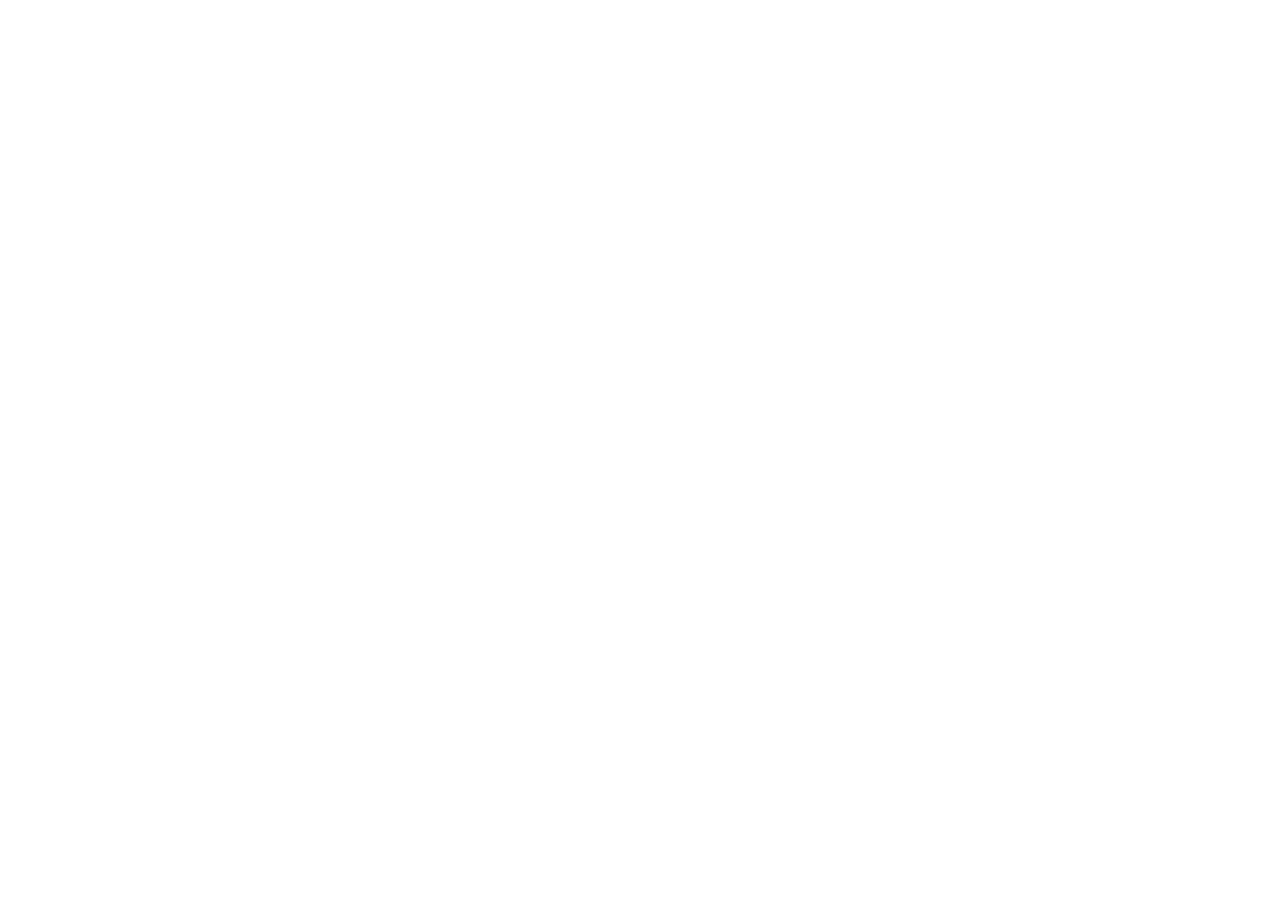
==== backend/venv/templates/index.html @ b93712b1 "commit" ====
<!DOCTYPE html>
<html lang="en">
<head>
    <meta charset="UTF-8">
    <meta name="viewport" content="width=device-width, initial-scale=1.0">
    <title>Document</title>
</head>
<body>
    <form action="{{ url_for("index")}}" method="post">
        
    </form>
</body>
</html>
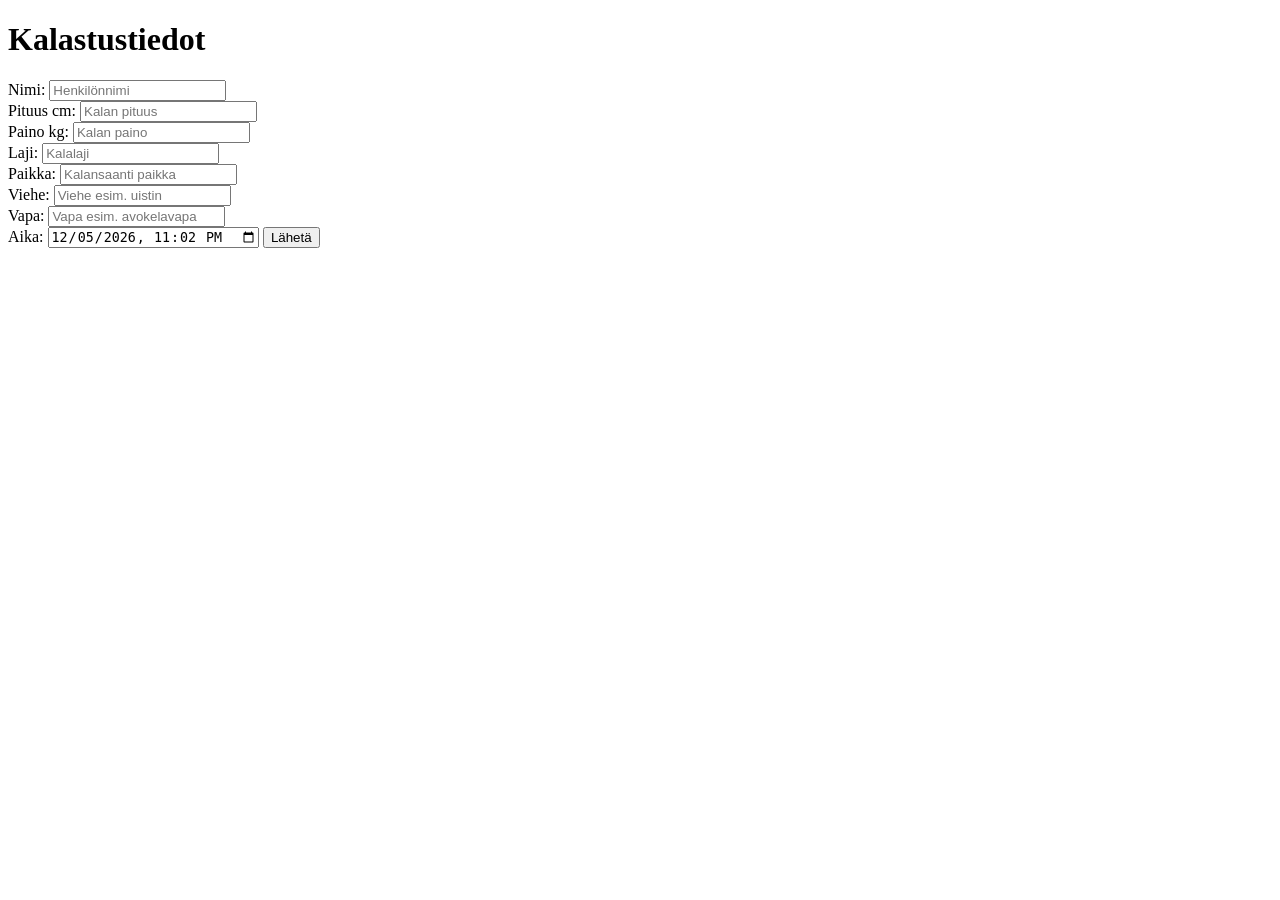
==== commit a02c1f44: "commit" ====
--- a/backend/venv/templates/index.html
+++ b/backend/venv/templates/index.html
@@ -3,11 +3,62 @@
 <head>
     <meta charset="UTF-8">
     <meta name="viewport" content="width=device-width, initial-scale=1.0">
-    <title>Document</title>
+    <title>Kalastustiedot</title>
+    <link rel="stylesheet" href="/static/styles.css" />
 </head>
 <body>
-    <form action="{{ url_for("index")}}" method="post">
+    <div class="main-div">
+        <h1 class="otsikko">Kalastustiedot</h1>
+
+        <form class="form" action="{{ url_for("index")}}" method="post">
+            
+            <label class="label" for="nimi">Nimi:</label>
+            <input type="text" id="nimi" name="nimi" placeholder="Henkilönnimi" required>
+            
+            <br/>
+
+            <label class="label" for="pituus">Pituus cm:</label>
+            <input type="number" step="0.001" id="pituus" name="pituus" placeholder="Kalan pituus" required>
+            
+            <br/>        
+            
+            <label class="label" for="paino">Paino kg:</label>
+            <input type="number" step="0.001" id="paino" name="paino" placeholder="Kalan paino" required>
+
+            <br/>
+
+            <label class="label" for="laji">Laji:</label>
+            <input type="text" id="laji" name="laji" placeholder="Kalalaji" required>        
+
+            <br/>
         
-    </form>
+            <label class="label" for="paikka">Paikka:</label>
+            <input type="text" id="paikka" name="paikka" placeholder="Kalansaanti paikka" required>
+
+            <br/>
+        
+            <label class="label" for="viehe">Viehe:</label>
+            <input type="text" id="viehe" name="viehe" placeholder="Viehe esim. uistin" required>
+
+            <br/>
+        
+            <label class="label" for="vapa">Vapa:</label>
+            <input type="text" id="vapa" name="vapa" placeholder="Vapa esim. avokelavapa" required>
+
+            <br/>
+
+            <label class="label" for="aika">Aika:</label>
+            <input type="datetime-local" id="aika" name="aika" required>
+
+            <button type="submit" class="button">Lähetä</button>
+        </form>
+    </div>
+
+    <script>
+        let nyt = new Date();
+        // automaattisesti laitta nykya ajan
+        nyt.setMinutes(nyt.getMinutes() - nyt.getTimezoneOffset());
+        document.getElementById('aika').value = nyt.toISOString().slice(0,16);
+    </script>
 </body>
 </html>
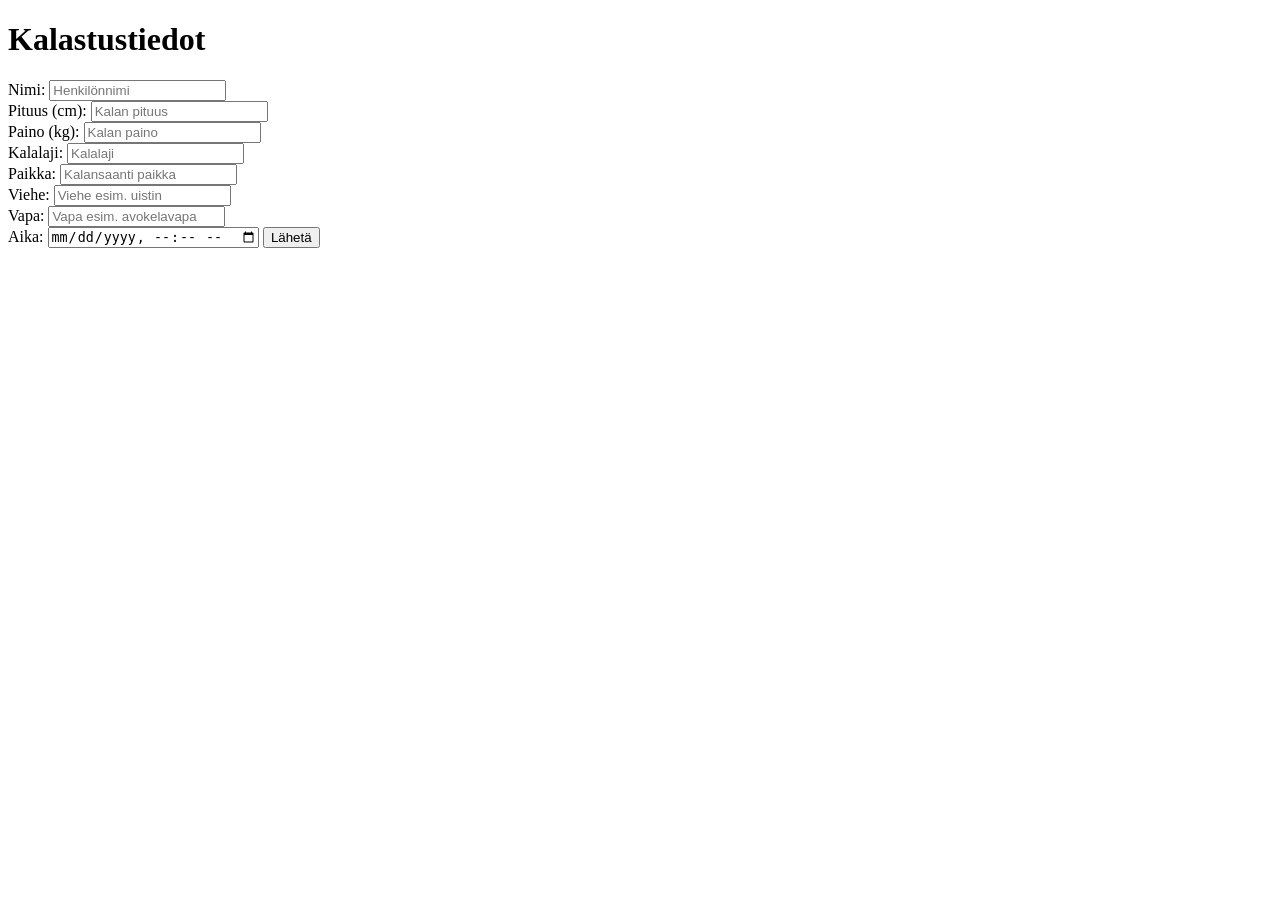
==== commit f987922d: "commit" ====
--- a/backend/venv/templates/index.html
+++ b/backend/venv/templates/index.html
@@ -8,57 +8,55 @@
 </head>
 <body>
     <div class="main-div">
+
         <h1 class="otsikko">Kalastustiedot</h1>
 
         <form class="form" action="{{ url_for("index")}}" method="post">
             
             <label class="label" for="nimi">Nimi:</label>
-            <input type="text" id="nimi" name="nimi" placeholder="Henkilönnimi" required>
+            <input type="text" id="nimi" name="nimi" placeholder="Henkilönnimi" class="input" required>
             
             <br/>
 
-            <label class="label" for="pituus">Pituus cm:</label>
-            <input type="number" step="0.001" id="pituus" name="pituus" placeholder="Kalan pituus" required>
+            <label class="label" for="pituus">Pituus (cm):</label>
+            <input type="number" step="0.001" id="pituus" name="pituus" placeholder="Kalan pituus" class="input" required>
             
             <br/>        
             
-            <label class="label" for="paino">Paino kg:</label>
-            <input type="number" step="0.001" id="paino" name="paino" placeholder="Kalan paino" required>
+            <label class="label" for="paino">Paino (kg):</label>
+            <input type="number" step="0.001" id="paino" name="paino" placeholder="Kalan paino" class="input" required>
 
             <br/>
 
-            <label class="label" for="laji">Laji:</label>
-            <input type="text" id="laji" name="laji" placeholder="Kalalaji" required>        
+            <label class="label" for="laji">Kalalaji:</label>
+            <input type="text" id="laji" name="laji" placeholder="Kalalaji" class="input" required>        
 
             <br/>
         
             <label class="label" for="paikka">Paikka:</label>
-            <input type="text" id="paikka" name="paikka" placeholder="Kalansaanti paikka" required>
+            <input type="text" id="paikka" name="paikka" placeholder="Kalansaanti paikka" class="input" required>
 
             <br/>
         
             <label class="label" for="viehe">Viehe:</label>
-            <input type="text" id="viehe" name="viehe" placeholder="Viehe esim. uistin" required>
+            <input type="text" id="viehe" name="viehe" placeholder="Viehe esim. uistin" class="input" required>
 
             <br/>
         
             <label class="label" for="vapa">Vapa:</label>
-            <input type="text" id="vapa" name="vapa" placeholder="Vapa esim. avokelavapa" required>
+            <input type="text" id="vapa" name="vapa" placeholder="Vapa esim. avokelavapa" class="input" required>
 
             <br/>
 
             <label class="label" for="aika">Aika:</label>
-            <input type="datetime-local" id="aika" name="aika" required>
+            <input type="datetime-local" id="aika" name="aika" class="input" required>
 
             <button type="submit" class="button">Lähetä</button>
+        
         </form>
+
     </div>
 
-    <script>
-        let nyt = new Date();
-        // automaattisesti laitta nykya ajan
-        nyt.setMinutes(nyt.getMinutes() - nyt.getTimezoneOffset());
-        document.getElementById('aika').value = nyt.toISOString().slice(0,16);
-    </script>
+    <script src="/static/script.js"></script>
 </body>
 </html>
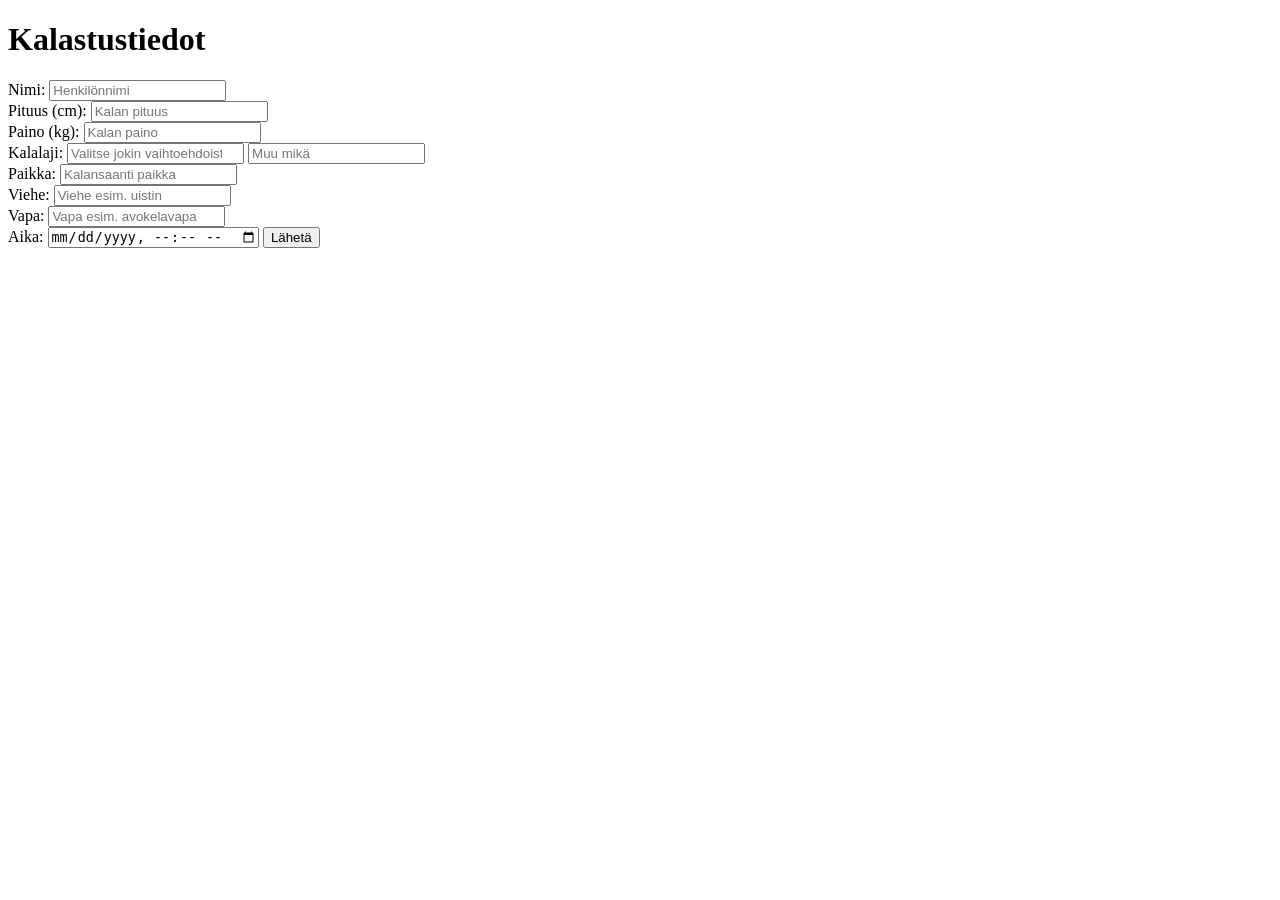
==== commit 49f7f91f: "commit" ====
--- a/backend/venv/templates/index.html
+++ b/backend/venv/templates/index.html
@@ -29,7 +29,20 @@
             <br/>
 
             <label class="label" for="laji">Kalalaji:</label>
-            <input type="text" id="laji" name="laji" placeholder="Kalalaji" class="input" required>        
+            <input list="Kalalaji" id="laji" name="laji" class="input" placeholder="Valitse jokin vaihtoehdoista" pattern="Ahven|Hauki|Kuha|Siika|Taimen|Made|Lohi|Muu" required>     
+            <datalist id="Kalalaji">
+                <option value="Ahven"></option>
+                <option value="Hauki"></option>
+                <option value="Kuha"></option>
+                <option value="Siika"></option>
+                <option value="Taimen"></option>
+                <option value="Made"></option>
+                <option value="Lohi"></option>
+                <option value="Muu"></option>
+            </datalist>
+
+            <input id="lajiMuu" name="lajiMuu" class="inputMuu" placeholder="Muu mikä" required>     
+
 
             <br/>
         
